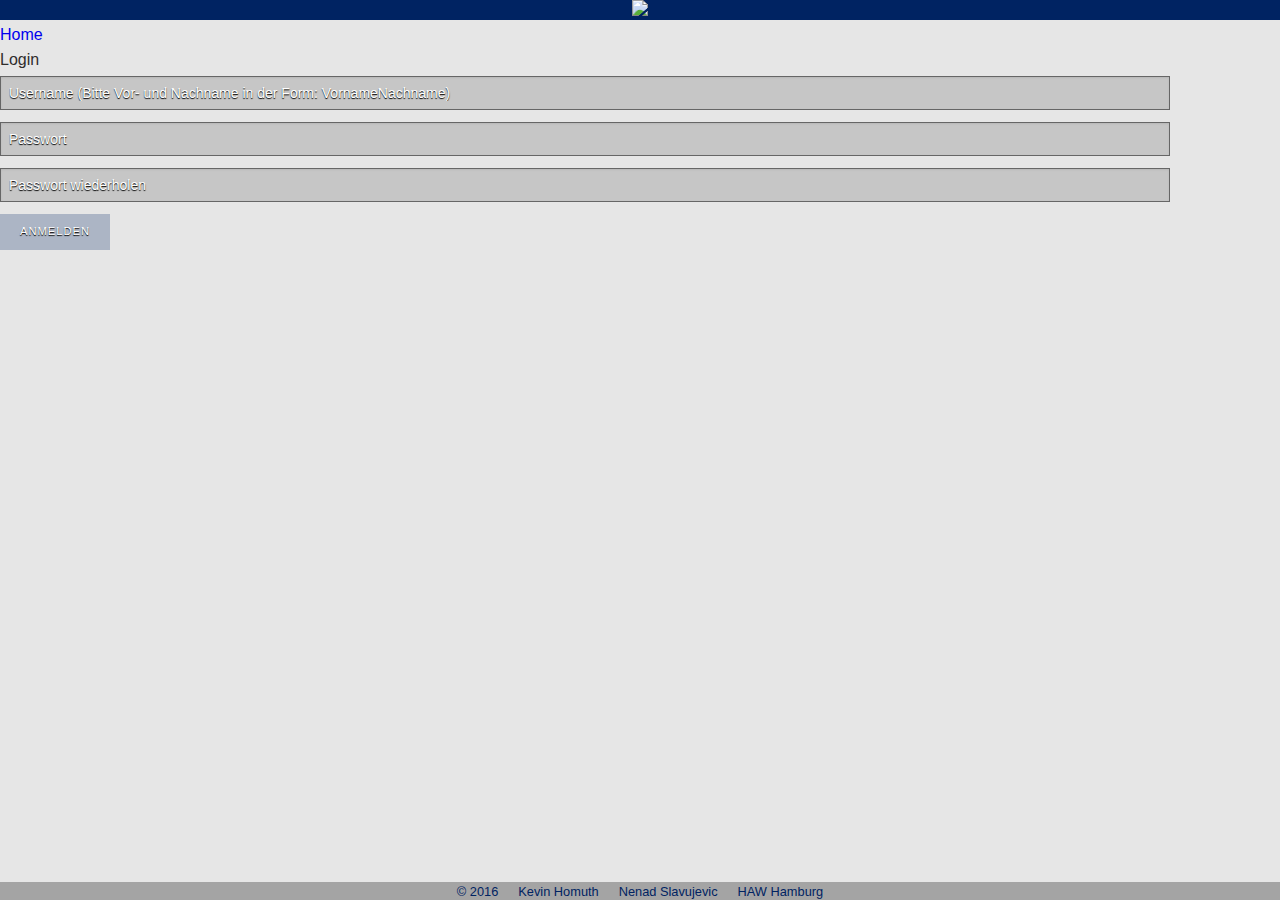
==== HTML/register.html @ eebcbe0e "Update and rename register.php to register.html" ====
<!DOCTYPE HTML>
<html>
  <head>
      <link rel="stylesheet" href="style.css" type"text/css" />
      <meta content="text/html; charset=utf-8">
      <meta name="viewport" content="width, initial-scale=1.0, maximum-scale=1.0, user-scalable=yes">
    <title>HAWTalk</title>
  </head>
  <body>
    <header>
      <img src="header.png" />
    </header>
    
    <nav>
      <ul>
        <li><a href="index.php">Home</a></li>
        <li><a id="loginLink">Login</a></li>
      </ul>
    </nav>
 
    <main>
      <form method="post" action="">
            <label for="username">
              <input type="text" name="username" id="username" placeholder="Username (Bitte Vor- und Nachname in der Form: VornameNachname)" />
            </label>
            <label for="password">
              <input type="password" name="password" id="password" placeholder="Passwort" />
            </label>
            <label for="password">
              <input type="password" name="password2" id="password2" placeholder="Passwort wiederholen" />
            </label>
            <button type="submit" name="submit" id="button-ok">Anmelden</button>
      </form>
    </main>
    
    <footer>
      <ul>
        <li>&copy; 2016</li>
        <li>Kevin Homuth</li>
        <li>Nenad Slavujevic</li>
        <li>HAW Hamburg</li>
      </ul>
    </footer> 
  </body>
</html>
---- HTML/style.css ----
body {
  background:#E6E6E6;
  font-size:100%;
  margin:0em;
  padding:0em;
}

header {
  display:block;
  background:#002362;
  text-align:center;
}

ul {
  margin:0px;
  padding:0px;
}

li {
  list-style:square;
  font-family:Helvetica;
  font-weight:100;
  color:#2f2d2c;
  line-height:1.25em;
  margin:0em;
  padding:0em;
  margin:0.313em 0em 0.313em 0em;
}

img {
  width:1000px;
  max-width:90%; 
  height:auto;
}

a {
  text-decoration:none;
}

#navbar {
  display:block;
  height:2.5em;
  background:#EFF2FB;
  text-align:center;
}

#navbar ul {
  display:block;
}

#navbar ul li {
  display:inline;
  margin:0em 0.188em 0em 0.188em;
}

#navbar ul li a{
  color:#002362;
  font-size:1.25em;
  line-height:2.5em;
  padding:0.56em 0.938em 0.375em 0.98em;
  transition:background 0.2s;
  -webkit-transition:background 0.2S;
}

#navbar ul li a:hover{
  background:#DBD9D8;
  border-bottom:0.188em solid #002362; 
}

#main{
  display:block;
  width:96%;
  max-width:980px;
  margin:1.25em auto;
  padding:0em;
}

/*login*/ 

.overlay {
  background-color:rgba(0,0,0,.9);
  bottom:0;
  display:flex;
  justify-content:center;
  left:0;
  position:fixed;
  top:0;
  width:100%;
}

.login-wrapper {
    background-color:#E6E6E6;
    align-self:center;
    display:block;
    padding:6px;
    width:450px;
}

.login-content {
    background-color:rgb(230,230,230);
    padding:24px;    
    position:relative;
}

a.close {
    background-color:rgba(0,35,98,0.25);
    border-radius:0px;
    color:rgb(255,255,255);
    display:inline-block;
    font-family:Helvetica;
    font-size:0.8em;
    text-align:center;
    padding:0.2em 0.5em;
    position:absolute;
    top:1.25rem;
    transition:all 400ms ease;
    right:1.25rem;
}
    
a.close:hover {
    background-color:#002362;
    cursor:pointer;
}
    

#button-ok {
	background-color:rgba(0,35,98,0.25);
	color:#FFFFFF;
	text-shadow: 0 1px 1px rgba(255, 255, 255, 1);
  border:none;
	display:inline-block;
	font:Helvetica;
	font-size:0.7em;
	letter-spacing:1px;
	line-height:140%;
	padding:10px 20px;
	text-decoration:none;
	text-shadow: 0 1px 1px rgba(0, 0, 0, 1);
	text-transform:uppercase;
  text-align:center;
	}
	
#button-ok:hover {
	background-color:#4B77BE;
	color:rgb(255,255,255);
	cursor:pointer;
	text-shadow: 0 1px 1px rgba(0, 0, 0, 1);
}
		
#button-ok:active {
	box-shadow: 0 1px 1px rgba(0,0,0,0.15) inset;
	text-shadow: 0 1px 1px rgba(0, 0, 0, 1);
}

/*LOGIN _ FORM*/
form label {
	display:block;
	margin:6px 0;
}

form input[type="text"],
form input[type="email"],
form input[type="number"],
form input[type="search"],
form input[type="password"],
form textarea {
	background-color:rgba(102,102,102,0.25);
  color:#FFFFFF;
	border:1px solid rgb( 102, 102, 102 );
	box-shadow:inset 0 1px 2px rgba(0, 0, 0, 0.08);
	display:block;
	font-size:14px;
	margin:6px 0 12px 0;
	padding:8px;	
	text-shadow: 0 1px 1px rgba(0, 0, 0, 1);
	width:90%;	
}
	
form input[type="text"]:focus,
form input[type="email"]:focus,
form input[type="number"]:focus,
form input[type="search"]:focus,
form input[type="password"]:focus,
form textarea:focus,
form select:focus { 
	border-color:#002362;
	color:#FFFFFF;
}
  
::-webkit-input-placeholder {
  color: #FFFFFF;
}

:-moz-placeholder { /* Firefox 18- */
  color: #FFFFFF;  
}

::-moz-placeholder {  /* Firefox 19+ */
  color: #FFFFFF;  
}

:-ms-input-placeholder {  
  color: #FFFFFF;  
}

/*login*/

footer{
  display:block;
  background:#A4A4A4;
  text-align:center;
  width:100%;
  position:fixed;
  bottom:0;
}

footer ul{
  display:block;
  text-align:center;
  margin:0px auto;  
}

footer ul li{
  display:inline;
  font-size:0.8em;
  line-heighth:2.8em;
  text-family:Helvetica;
  color:#002362;
  padding:0em 0.625em 0em 0.625em;
}

/*Schriftgrößenanpassung für kleine Bildschirme*/
@media screen and (max-width:600px){
  body{
    font-size:90%;
  }
}

@media screen and (max-width:550px){
  body{
    font-size:86%;
  }
}
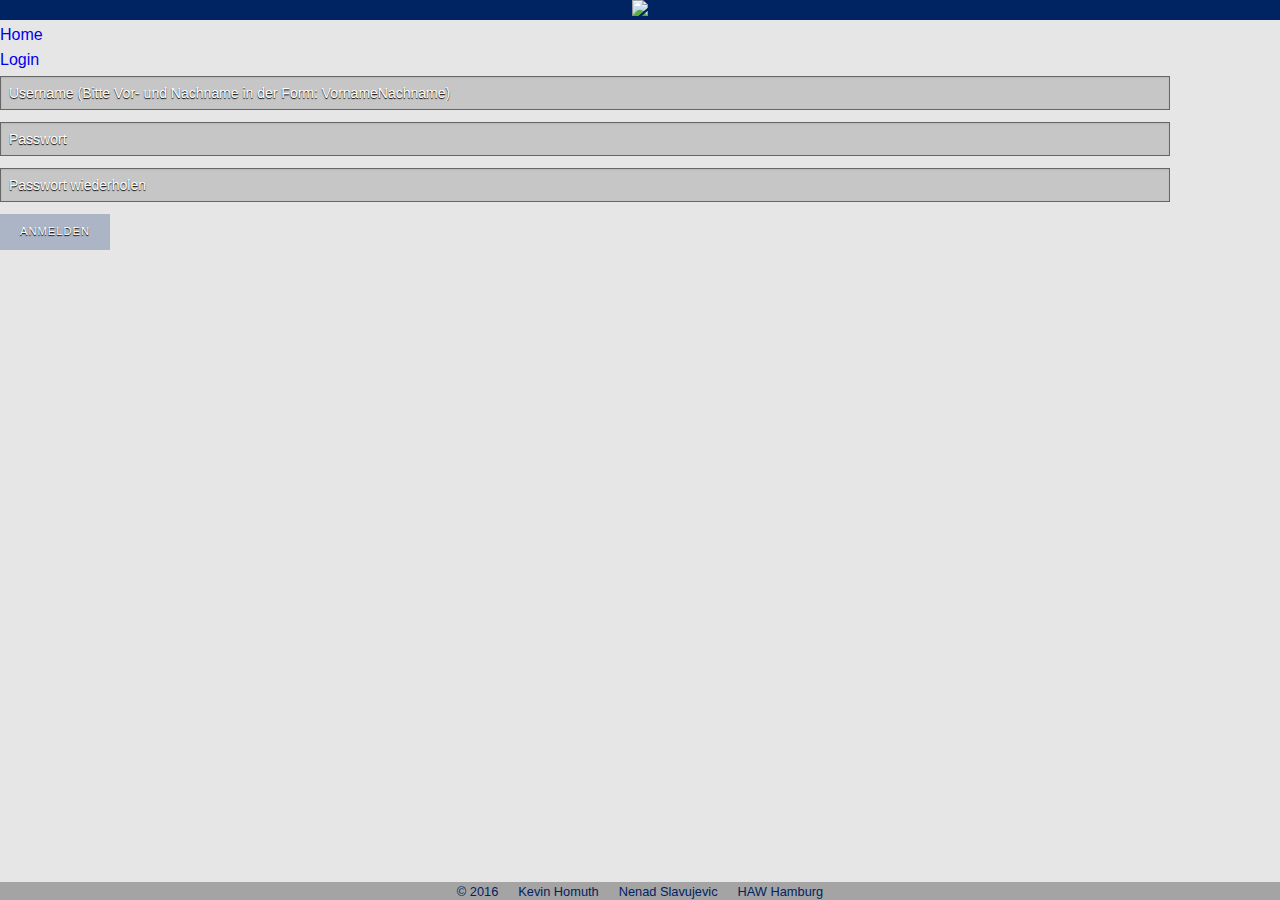
==== commit 0d8f7959: "Update register.html" ====
--- a/HTML/register.html
+++ b/HTML/register.html
@@ -7,19 +7,20 @@
     <title>HAWTalk</title>
   </head>
   <body>
+    <?php include('registeraction.php'); ?>
     <header>
       <img src="header.png" />
     </header>
     
     <nav>
       <ul>
-        <li><a href="index.php">Home</a></li>
-        <li><a id="loginLink">Login</a></li>
+        <li><a href="index.html">Home</a></li>
+        <li><a href="login.php">Login</a></li>
       </ul>
     </nav>
  
     <main>
-      <form method="post" action="">
+      <form method="post" action="registeraction.php">
             <label for="username">
               <input type="text" name="username" id="username" placeholder="Username (Bitte Vor- und Nachname in der Form: VornameNachname)" />
             </label>
